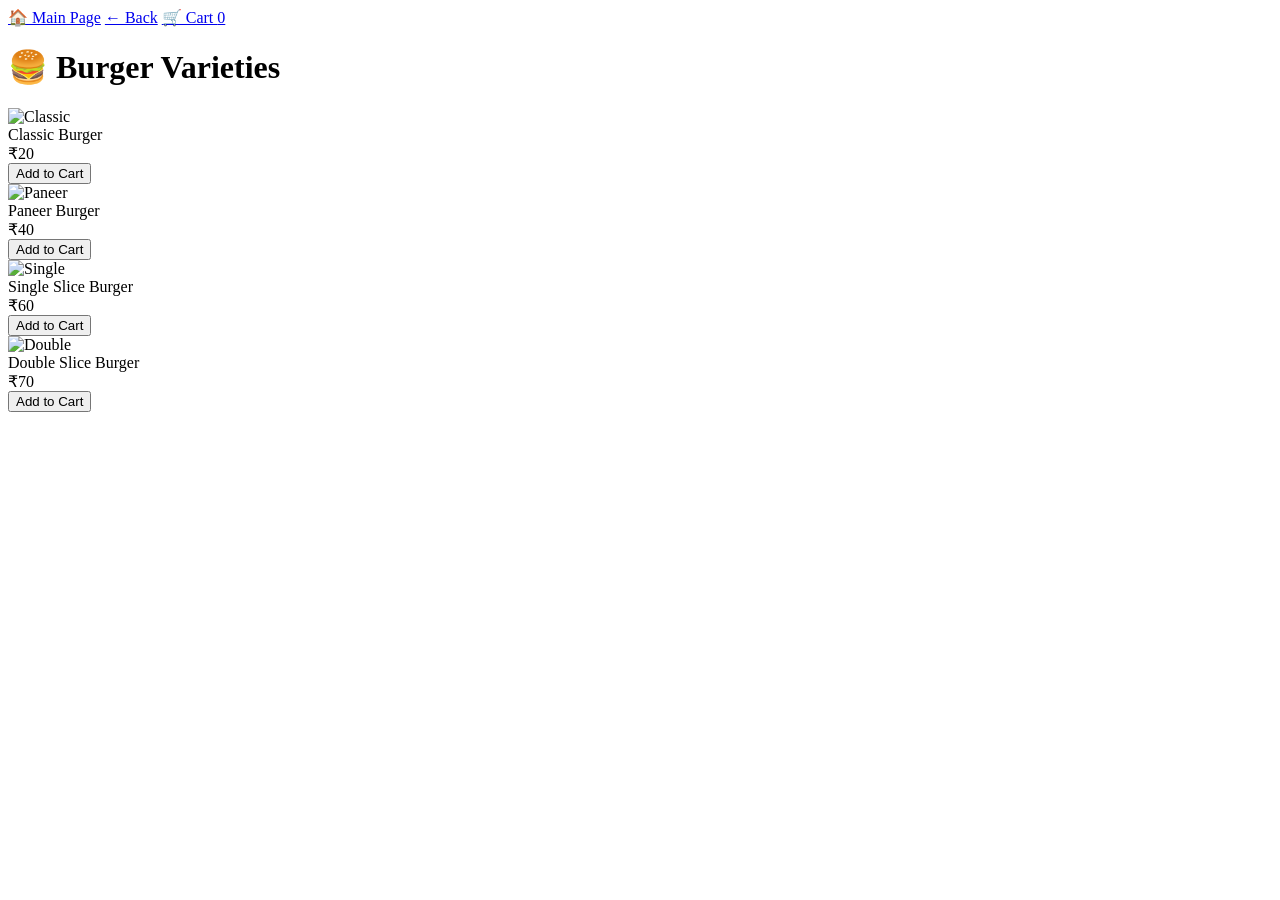
==== burger.html @ 77689c32 "Create burger.html" ====
<!DOCTYPE html>
<html lang="en">
<head>
  <meta charset="UTF-8">
  <title>Burgers</title>
  <link rel="stylesheet" href="style.css">
</head>
<body>
  <nav class="top-nav">
    <a href="index.html" class="nav-btn">🏠 Main Page</a>
    <a href="javascript:history.back()" class="nav-btn">← Back</a>
    <a href="CART.html" class="nav-btn cart-btn">🛒 Cart <span class="cart-count" id="cartCount">0</span></a>
  </nav>

  <h1 class="page-title">🍔 Burger Varieties</h1>

  <div class="products-container">
    <div class="product-card">
      <img src="images/classic-burger.png" alt="Classic" class="product-img">
      <div class="product-name">Classic Burger</div>
      <div class="product-price">₹20</div>
      <button class="add-cart-btn" onclick="addToCart('Classic Burger', 20, this)">Add to Cart</button>
    </div>

    <div class="product-card">
      <img src="images/paneer-burger.png" alt="Paneer" class="product-img">
      <div class="product-name">Paneer Burger</div>
      <div class="product-price">₹40</div>
      <button class="add-cart-btn" onclick="addToCart('Paneer Burger', 40, this)">Add to Cart</button>
    </div>

    <div class="product-card">
      <img src="images/single-slice-burger.png" alt="Single" class="product-img">
      <div class="product-name">Single Slice Burger</div>
      <div class="product-price">₹60</div>
      <button class="add-cart-btn" onclick="addToCart('Single Slice Burger', 60, this)">Add to Cart</button>
    </div>

    <div class="product-card">
      <img src="images/double-slice-burger.png" alt="Double" class="product-img">
      <div class="product-name">Double Slice Burger</div>
      <div class="product-price">₹70</div>
      <button class="add-cart-btn" onclick="addToCart('Double Slice Burger', 70, this)">Add to Cart</button>
    </div>
  </div>

  <script src="cart.js"></script>
</body>
</html>
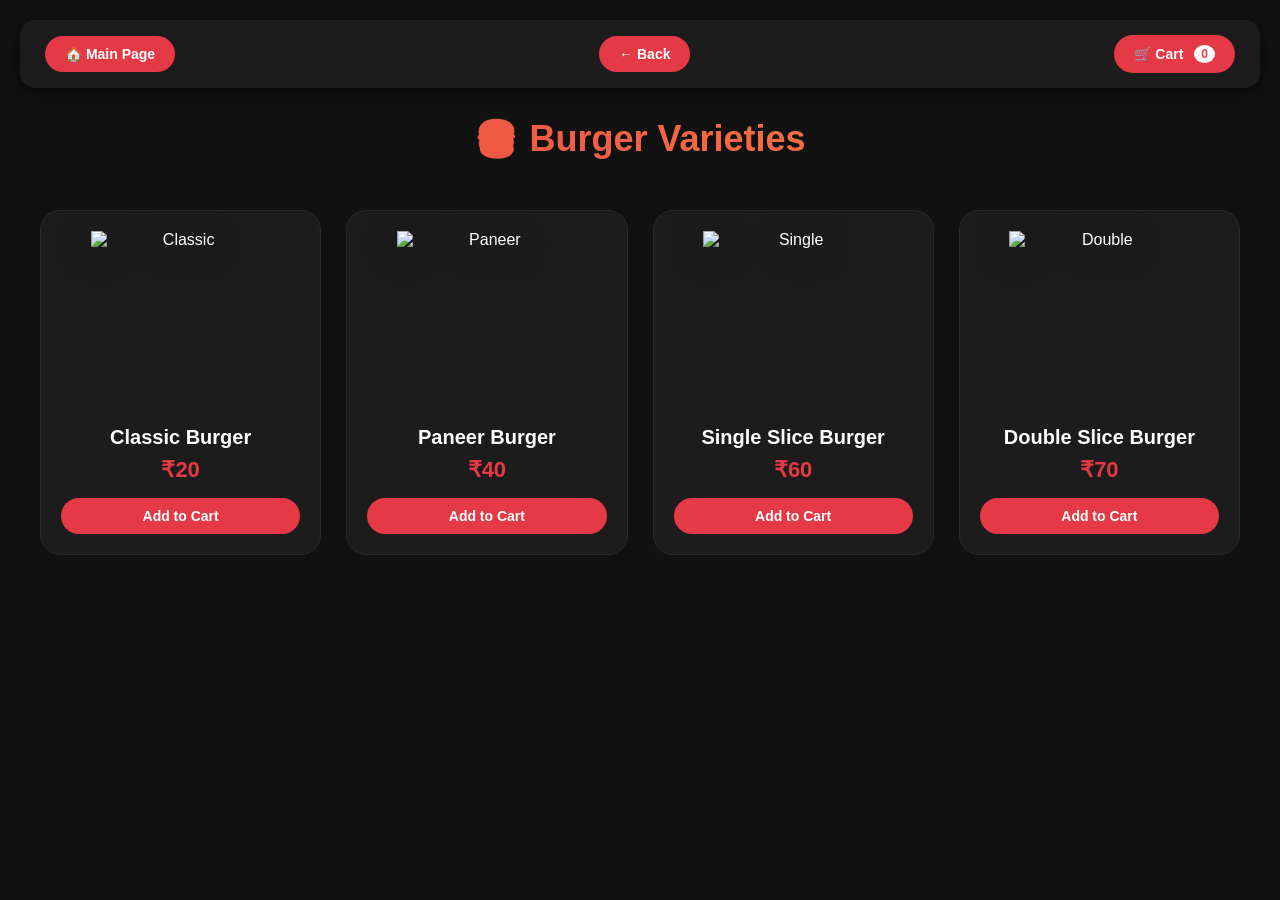
==== commit 17e94f35: "Update burger.html" ====
--- a/burger.html
+++ b/burger.html
@@ -3,7 +3,7 @@
 <head>
   <meta charset="UTF-8">
   <title>Burgers</title>
-  <link rel="stylesheet" href="style.css">
+  <link rel="stylesheet" href="product-style.css">
 </head>
 <body>
   <nav class="top-nav">
--- a/product-style.css
+++ b/product-style.css
@@ -0,0 +1,202 @@
+* {
+  margin: 0;
+  padding: 0;
+  box-sizing: border-box;
+  font-family: 'Poppins', sans-serif;
+}
+
+body {
+  background: #111;
+  color: #fff;
+  min-height: 100vh;
+  padding: 20px;
+}
+
+/* ===== TOP NAVIGATION (3 buttons) ===== */
+.top-nav {
+  display: flex;
+  justify-content: space-between;
+  align-items: center;
+  background: #1c1c1c;
+  padding: 15px 25px;
+  border-radius: 15px;
+  margin-bottom: 30px;
+  position: sticky;
+  top: 10px;
+  z-index: 100;
+  box-shadow: 0 4px 15px rgba(0,0,0,0.5);
+}
+
+.nav-btn {
+  background: #e63946;
+  color: white;
+  border: none;
+  padding: 10px 20px;
+  border-radius: 25px;
+  cursor: pointer;
+  font-weight: 600;
+  font-size: 14px;
+  transition: 0.3s;
+  text-decoration: none;
+  display: inline-flex;
+  align-items: center;
+  gap: 6px;
+}
+
+.nav-btn:hover {
+  background: #ff4d5e;
+  transform: translateY(-2px);
+}
+
+.cart-btn {
+  position: relative;
+}
+
+.cart-count {
+  background: #fff;
+  color: #e63946;
+  border-radius: 50%;
+  padding: 2px 7px;
+  font-size: 12px;
+  font-weight: 700;
+  margin-left: 5px;
+}
+
+.page-title {
+  text-align: center;
+  font-size: 36px;
+  margin-bottom: 30px;
+  font-weight: 700;
+  background: linear-gradient(45deg, #e63946, #ff8c42);
+  -webkit-background-clip: text;
+  -webkit-text-fill-color: transparent;
+}
+
+/* ===== PRODUCT GRID ===== */
+.products-container {
+  display: grid;
+  grid-template-columns: repeat(auto-fit, minmax(260px, 1fr));
+  gap: 25px;
+  max-width: 1200px;
+  margin: 0 auto;
+  padding: 20px 0;
+}
+
+.product-card {
+  background: #1c1c1c;
+  border-radius: 20px;
+  padding: 20px;
+  text-align: center;
+  transition: 0.3s;
+  border: 1px solid #2a2a2a;
+  position: relative;
+  overflow: hidden;
+}
+
+.product-card:hover {
+  transform: translateY(-8px);
+  box-shadow: 0 10px 30px rgba(230, 57, 70, 0.3);
+  border-color: #e63946;
+}
+
+.product-img {
+  width: 180px;
+  height: 180px;
+  object-fit: contain;
+  margin: 0 auto 15px;
+  display: block;
+  filter: drop-shadow(0 5px 15px rgba(0,0,0,0.5));
+}
+
+.product-name {
+  font-size: 20px;
+  font-weight: 600;
+  margin-bottom: 8px;
+}
+
+.product-desc {
+  font-size: 13px;
+  color: #aaa;
+  margin-bottom: 12px;
+}
+
+.product-price {
+  font-size: 22px;
+  color: #e63946;
+  font-weight: 700;
+  margin-bottom: 15px;
+}
+
+.add-cart-btn {
+  background: #e63946;
+  color: white;
+  border: none;
+  padding: 10px 25px;
+  border-radius: 25px;
+  cursor: pointer;
+  font-weight: 600;
+  width: 100%;
+  transition: 0.3s;
+  font-size: 14px;
+}
+
+.add-cart-btn:hover {
+  background: #ff4d5e;
+}
+
+.add-cart-btn.added {
+  background: #28a745;
+}
+
+.go-to-cart-btn {
+  background: #28a745;
+  color: white;
+  border: none;
+  padding: 10px 25px;
+  border-radius: 25px;
+  cursor: pointer;
+  font-weight: 600;
+  width: 100%;
+  margin-top: 8px;
+  text-decoration: none;
+  display: block;
+  text-align: center;
+}
+
+/* ===== SECTION DIVIDER (for Manchurian Half/Full separate) ===== */
+.section-divider {
+  text-align: center;
+  font-size: 28px;
+  margin: 40px 0 20px;
+  color: #ff8c42;
+  border-bottom: 2px solid #333;
+  padding-bottom: 10px;
+  max-width: 800px;
+  margin-left: auto;
+  margin-right: auto;
+}
+
+/* ===== TOAST NOTIFICATION ===== */
+.toast {
+  position: fixed;
+  bottom: 30px;
+  right: 30px;
+  background: #28a745;
+  color: white;
+  padding: 15px 25px;
+  border-radius: 10px;
+  box-shadow: 0 5px 15px rgba(0,0,0,0.3);
+  transform: translateX(400px);
+  transition: 0.4s;
+  z-index: 999;
+}
+
+.toast.show {
+  transform: translateX(0);
+}
+
+@media(max-width: 600px) {
+  .page-title { font-size: 26px; }
+  .product-img { width: 140px; height: 140px; }
+  .nav-btn { padding: 8px 14px; font-size: 12px; }
+}
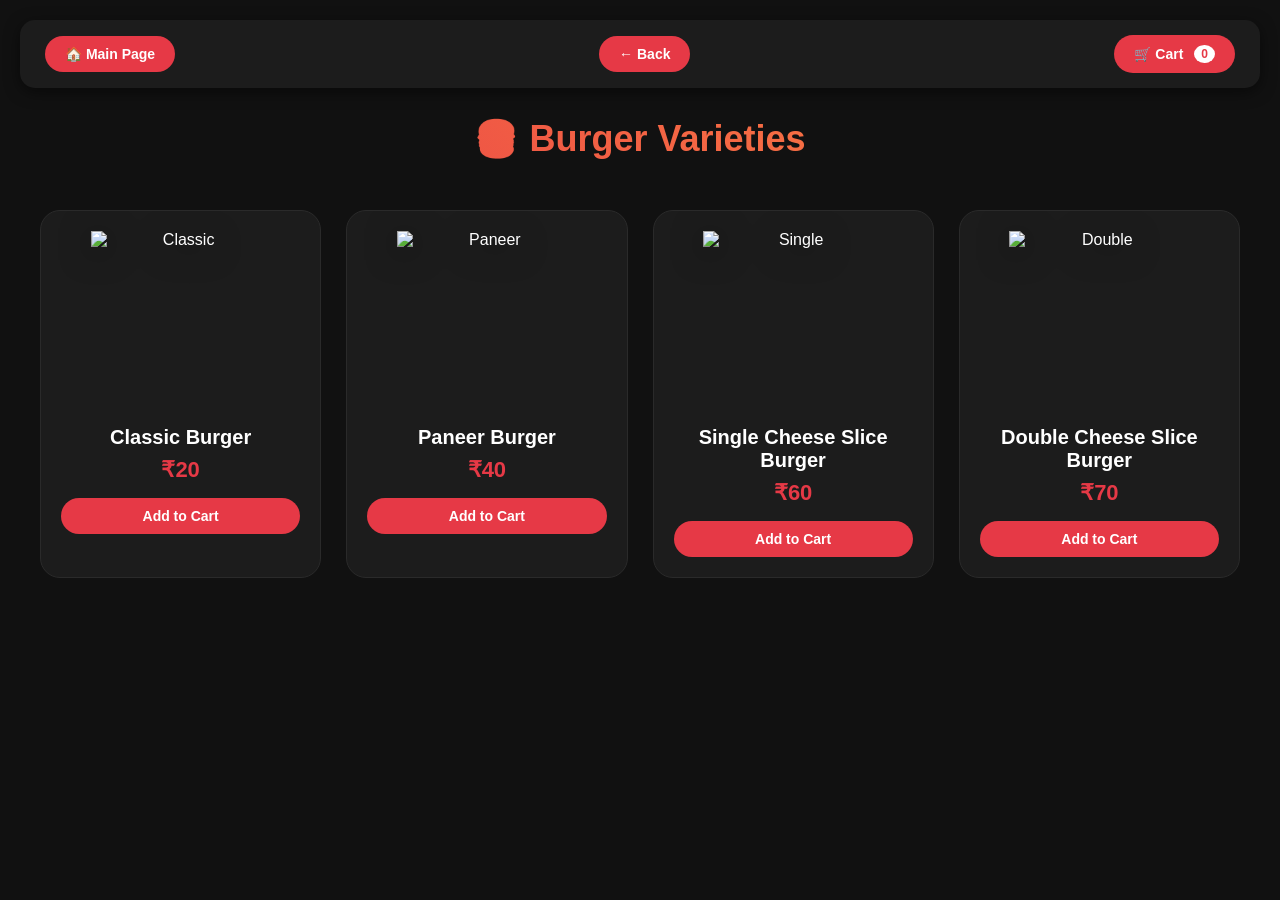
==== commit 97ed4485: "Update burger.html" ====
--- a/burger.html
+++ b/burger.html
@@ -31,16 +31,16 @@
 
     <div class="product-card">
       <img src="images/single-slice-burger.png" alt="Single" class="product-img">
-      <div class="product-name">Single Slice Burger</div>
+      <div class="product-name">Single Cheese Slice Burger</div>
       <div class="product-price">₹60</div>
-      <button class="add-cart-btn" onclick="addToCart('Single Slice Burger', 60, this)">Add to Cart</button>
+      <button class="add-cart-btn" onclick="addToCart('Single Cheese Slice Burger', 60, this)">Add to Cart</button>
     </div>
 
     <div class="product-card">
       <img src="images/double-slice-burger.png" alt="Double" class="product-img">
-      <div class="product-name">Double Slice Burger</div>
+      <div class="product-name">Double Cheese Slice Burger</div>
       <div class="product-price">₹70</div>
-      <button class="add-cart-btn" onclick="addToCart('Double Slice Burger', 70, this)">Add to Cart</button>
+      <button class="add-cart-btn" onclick="addToCart('Double Cheese Slice Burger', 70, this)">Add to Cart</button>
     </div>
   </div>
 
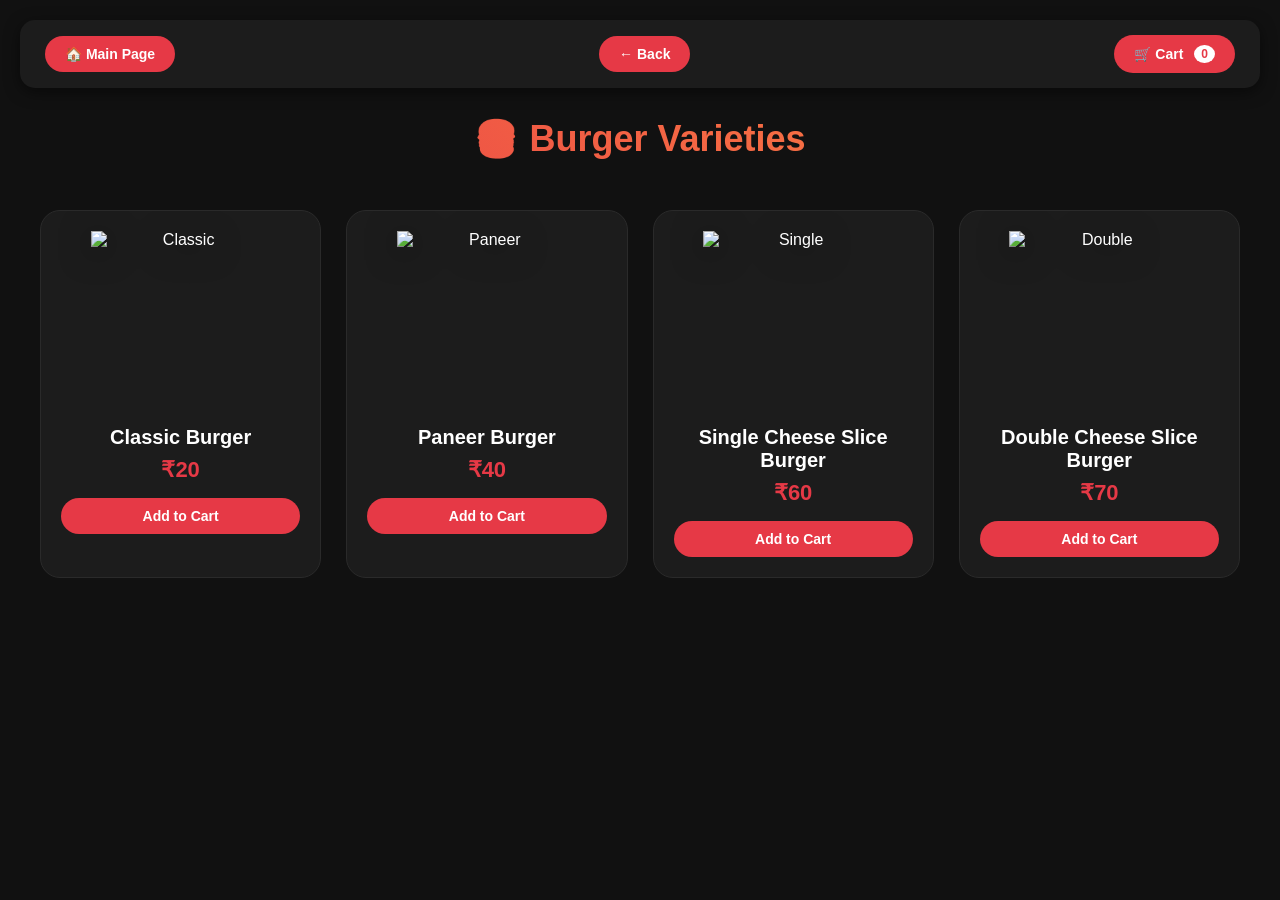
==== commit e507e86b: "Update burger.html" ====
--- a/burger.html
+++ b/burger.html
@@ -9,7 +9,7 @@
   <nav class="top-nav">
     <a href="index.html" class="nav-btn">🏠 Main Page</a>
     <a href="javascript:history.back()" class="nav-btn">← Back</a>
-    <a href="CART.html" class="nav-btn cart-btn">🛒 Cart <span class="cart-count" id="cartCount">0</span></a>
+    <a href="cart.html" class="nav-btn cart-btn">🛒 Cart <span class="cart-count" id="cartCount">0</span></a>
   </nav>
 
   <h1 class="page-title">🍔 Burger Varieties</h1>
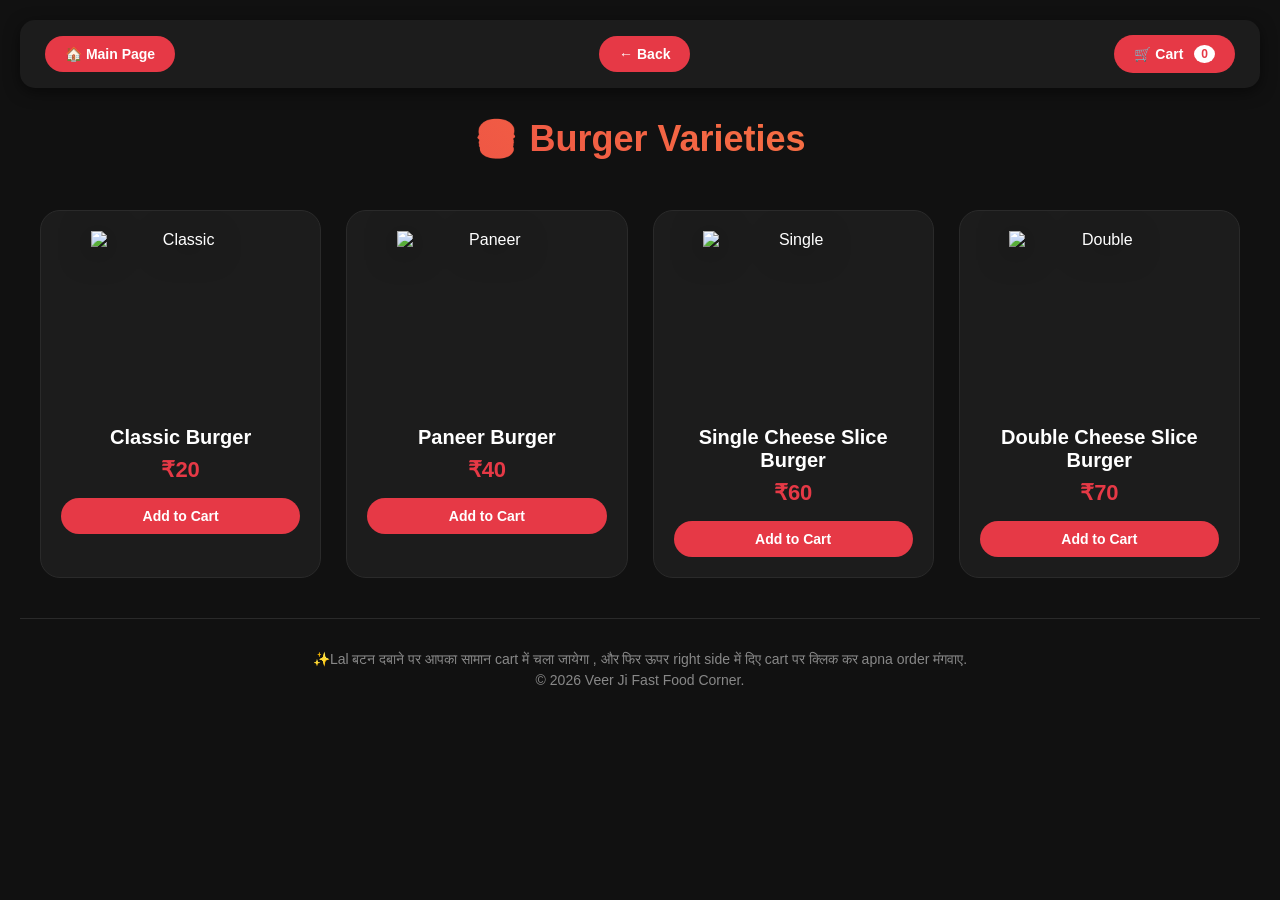
==== commit 4dfedf46: "Update burger.html" ====
--- a/burger.html
+++ b/burger.html
@@ -44,6 +44,11 @@
     </div>
   </div>
 
+  </div><footer class="product-page-footer">
+    <p>✨Lal बटन दबाने पर आपका सामान cart में चला जायेगा , और फिर ऊपर right side में दिए cart पर क्लिक कर apna order मंगवाए.<br>
+    © 2026 Veer Ji Fast Food Corner.</p>
+  </footer>
+
   <script src="cart.js"></script>
 </body>
 </html>
--- a/product-style.css
+++ b/product-style.css
@@ -195,8 +195,88 @@
   transform: translateX(0);
 }
 
+/* ============================================================
+   MOBILE OPTIMIZATION (Balanced Medium Layout for Phones)
+   ============================================================ */
 @media(max-width: 600px) {
-  .page-title { font-size: 26px; }
-  .product-img { width: 140px; height: 140px; }
-  .nav-btn { padding: 8px 14px; font-size: 12px; }
-}
+  body {
+    padding: 12px; /* Less padding on edges gives more screen width */
+  }
+
+  /* Medium Top Navigation Layout */
+  .top-nav {
+    padding: 10px 15px;
+    margin-bottom: 20px;
+    top: 5px;
+  }
+  
+  .nav-btn {
+    padding: 8px 12px;
+    font-size: 13px; /* Clean, legible medium size */
+    gap: 4px;
+  }
+
+  .page-title { 
+    font-size: 24px; 
+    margin-bottom: 20px;
+  }
+
+  /* Medium Grid & Cards */
+  .products-container {
+    grid-template-columns: repeat(auto-fit, minmax(240px, 1fr));
+    gap: 15px;
+    padding: 10px 0;
+  }
+
+  .product-card {
+    padding: 16px; /* Balanced interior spacing */
+    border-radius: 16px;
+  }
+
+  /* Medium Food Images */
+  .product-img { 
+    width: 140px; 
+    height: 140px; 
+    margin-bottom: 12px;
+  }
+
+  /* Proportional Medium Text Sizing */
+  .product-name { 
+    font-size: 18px; 
+    margin-bottom: 6px;
+  }
+
+  .product-desc { 
+    font-size: 13px; 
+    margin-bottom: 10px;
+  }
+
+  .product-price { 
+    font-size: 19px; 
+    margin-bottom: 12px;
+  }
+
+  /* Medium Optimized Interactive Buttons */
+  .add-cart-btn, .go-to-cart-btn {
+    padding: 10px 20px;
+    font-size: 13px; /* Striking the perfect middle ground */
+    border-radius: 20px;
+  }
+}
+
+/* ============================================================
+   BOTTOM SCREEN TEXT STYLING
+   ============================================================ */
+.product-page-footer {
+  text-align: center;
+  padding: 30px 15px 40px;
+  margin-top: 20px;
+  border-top: 1px solid #2a2a2a;
+}
+
+.product-page-footer p {
+  font-size: 14px;
+  color: #888;
+  line-height: 1.5;
+  font-family: 'Poppins', sans-serif;
+}
